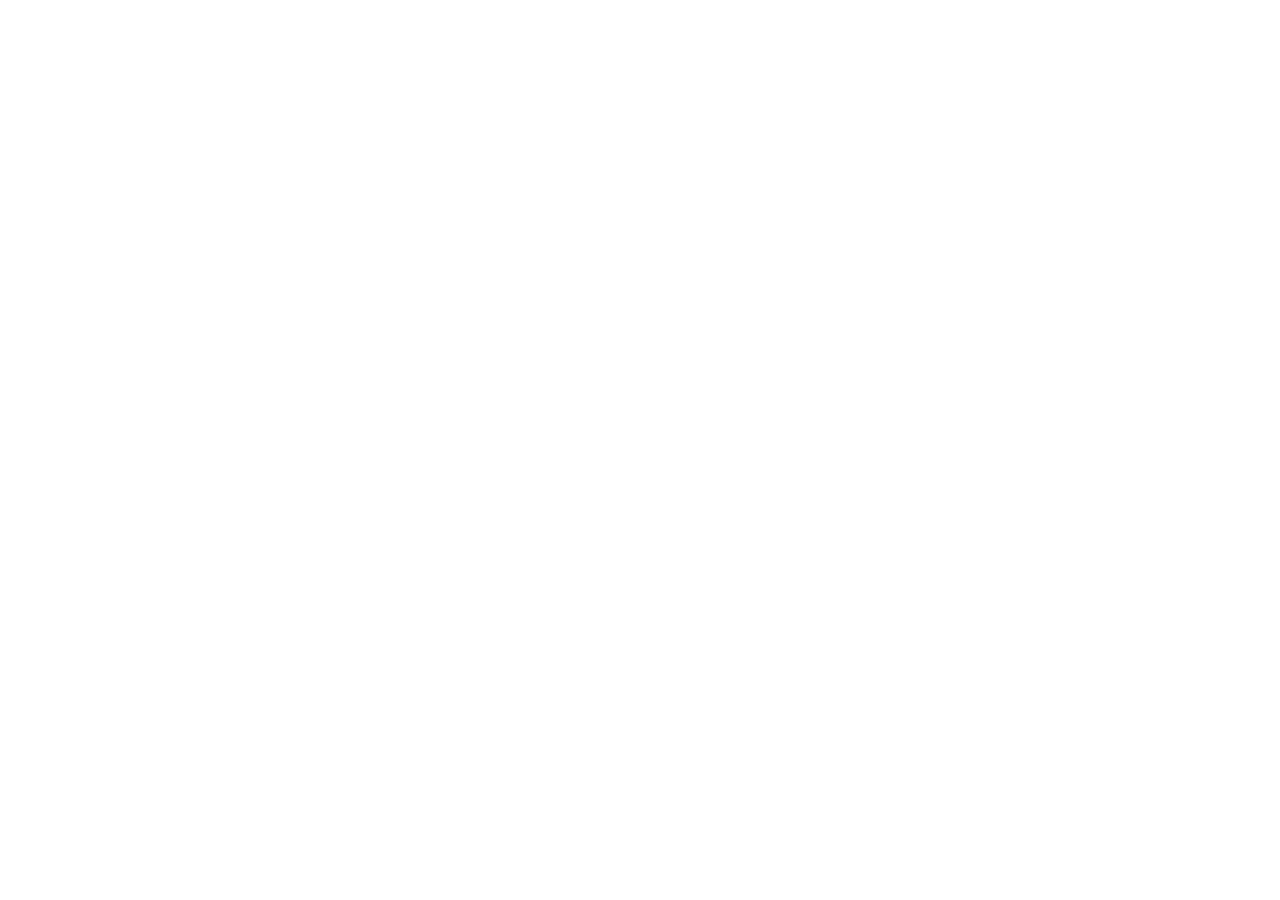
==== demo.html @ 1d6c2909 "added html file" ====
<!DOCTYPE html>
<html lang="en">
<head>
    <meta charset="UTF-8">
    <meta name="viewport" content="width=device-width, initial-scale=1.0">
    <title>Document</title>
</head>
<body>
    
</body>
</html>
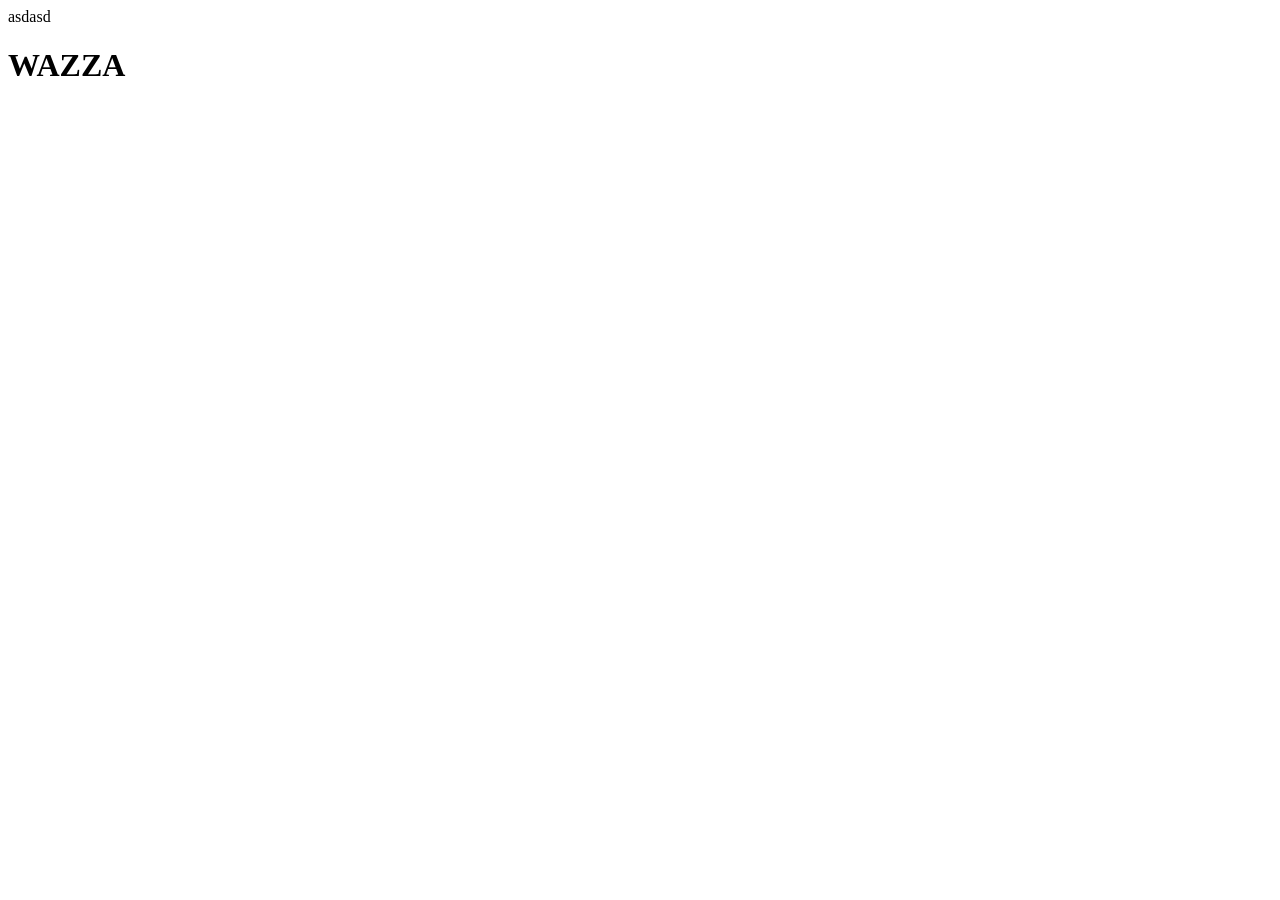
==== commit 35312640: "added title" ====
--- a/demo.html
+++ b/demo.html
@@ -4,8 +4,12 @@
     <meta charset="UTF-8">
     <meta name="viewport" content="width=device-width, initial-scale=1.0">
     <title>Document</title>
+    asdasd
+    
 </head>
 <body>
-    
+    <h1>
+        WAZZA
+    </h1>
 </body>
 </html>
